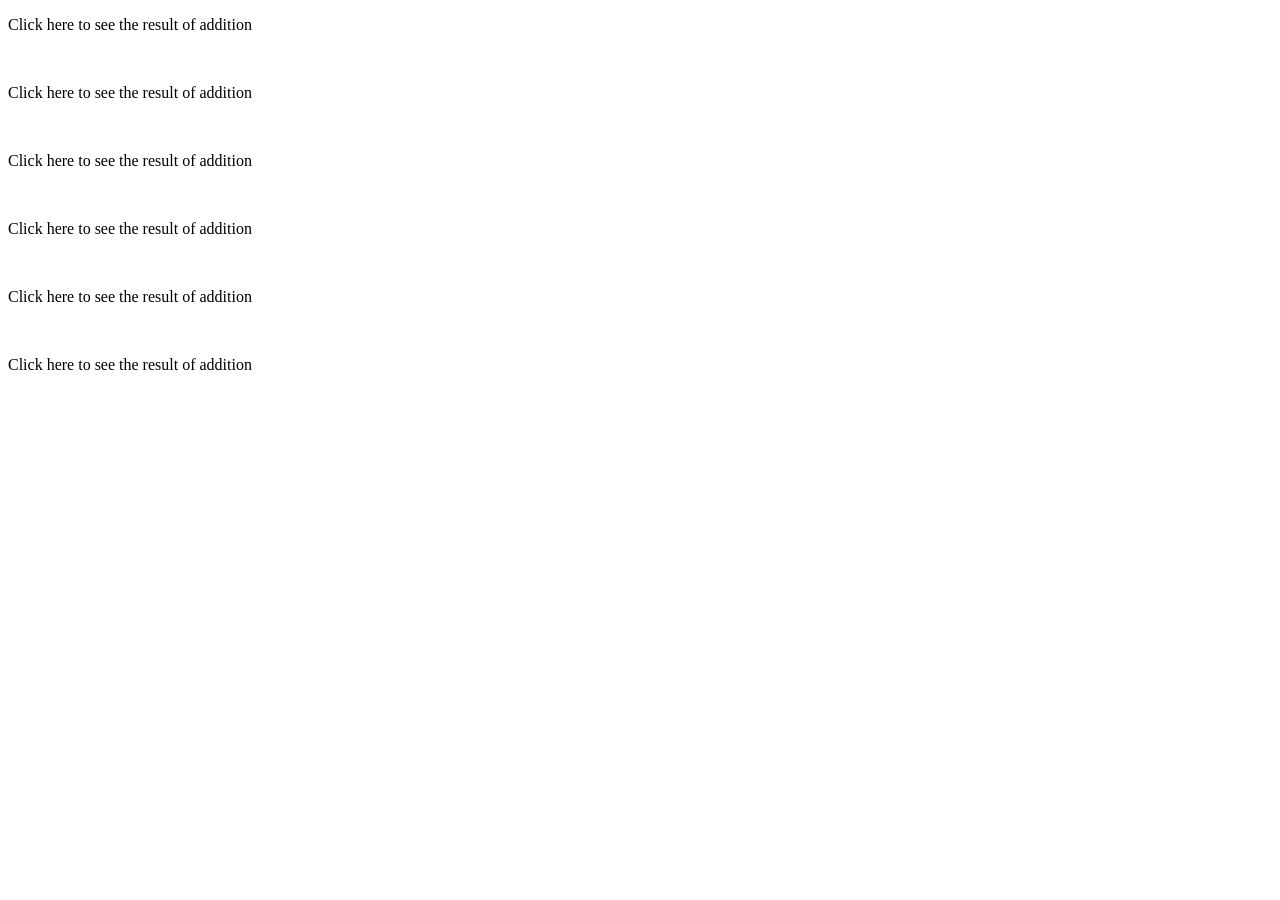
==== Basic JavaScript Projects/Project7_Scope/index.html @ 42eb4434 "Scope Function" ====
<!DOCTYPE html>
<html lang="en">
<head>
    <meta charset="UTF-8">
    <meta name="viewport" content="width=device-width, initial-scale=1.0">
    <title>Scope</title>
       
</head>
<body>

    <script src="JS/main.js"></script>
    <p onclick="Add_numbers_1()">Click here to see the result of addition <span id="result1"></span></p><br>
    <p onclick="Add_numbers_2()">Click here to see the result of addition <span id="result2"></span></p><br>
    <p onclick="Add_numbers_3()">Click here to see the result of addition <span id="result3"></span></p><br>
    <p onclick="Add_numbers_4()">Click here to see the result of addition <span id="result4"></span></p><br>
    <p onclick="Add_numbers_5()">Click here to see the result of addition <span id="result5"></span></p><br>
    <p onclick="Add_numbers_6()">Click here to see the result of addition <span id="result6"></span></p><br>

</body>
</html>
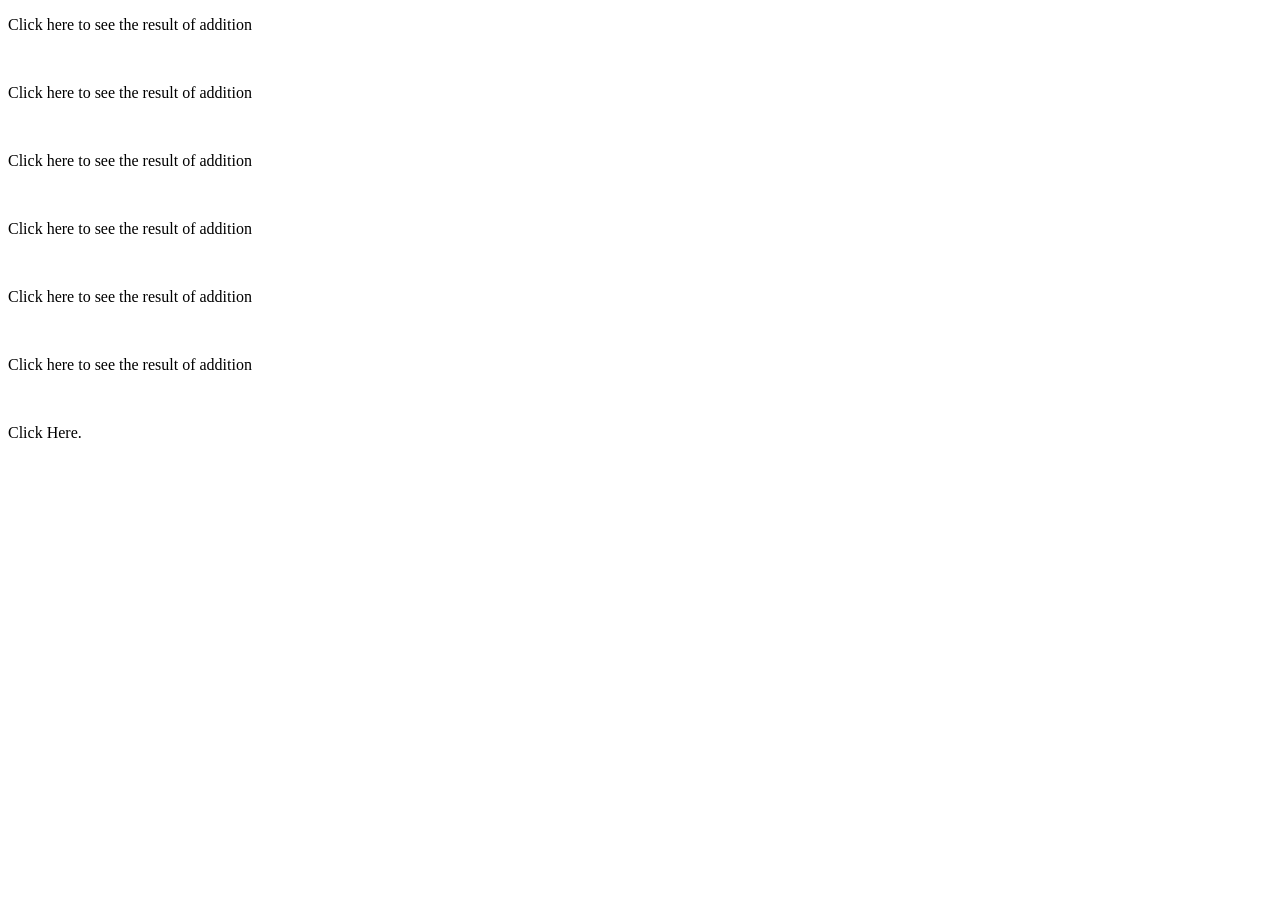
==== commit 2f044838: "Date Function" ====
--- a/Basic JavaScript Projects/Project7_Scope/index.html
+++ b/Basic JavaScript Projects/Project7_Scope/index.html
@@ -16,5 +16,7 @@
     <p onclick="Add_numbers_5()">Click here to see the result of addition <span id="result5"></span></p><br>
     <p onclick="Add_numbers_6()">Click here to see the result of addition <span id="result6"></span></p><br>
 
+
+    <p id="Value" onclick="get_date()">Click Here.</p>
 </body>
 </html>
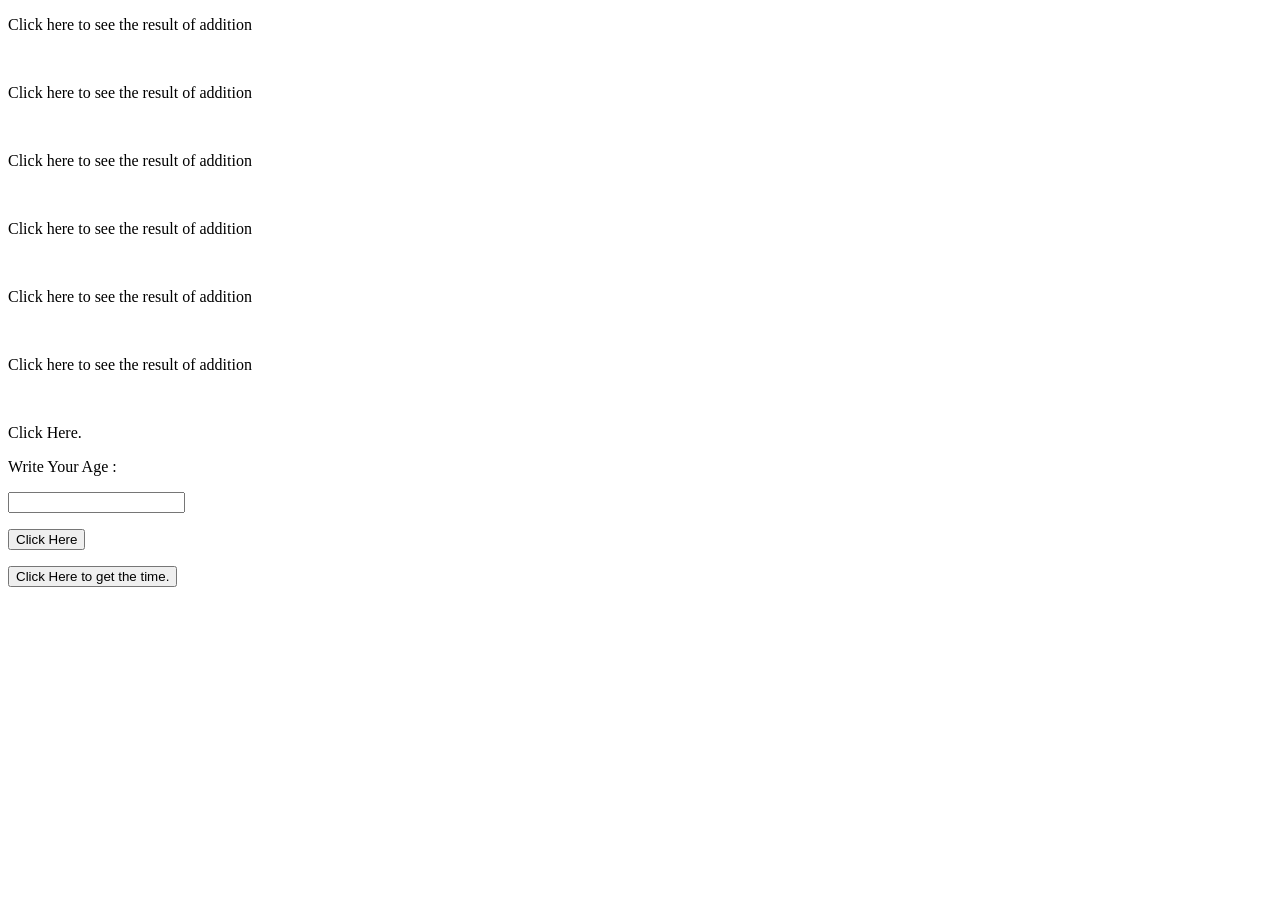
==== commit 91f3d94b: "if else statement" ====
--- a/Basic JavaScript Projects/Project7_Scope/index.html
+++ b/Basic JavaScript Projects/Project7_Scope/index.html
@@ -18,5 +18,17 @@
 
 
     <p id="Value" onclick="get_date()">Click Here.</p>
+    <P>Write Your Age : </P>
+    <input id="Age" Value="" />
+    <p id="How_old_are_you?"></p>
+    <button onclick="Age_Function()">Click Here</button>
+    
+
+    <p id="Time_of_day"></p>
+    <button onclick="Time_function()">Click Here to get the time.</button>
+
+
+
+
 </body>
 </html>
